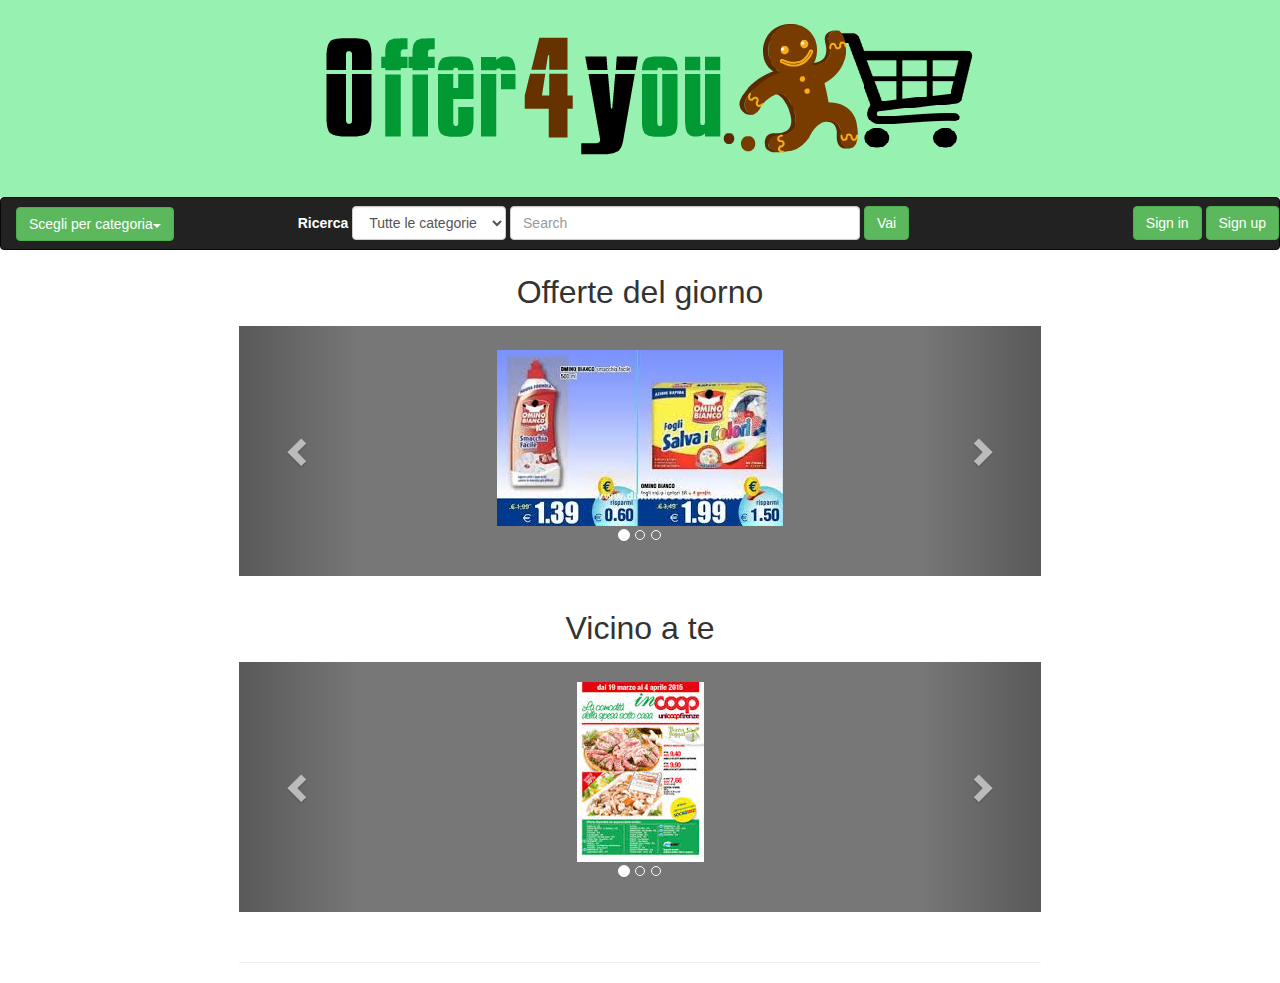
==== o4y_UI/web/index.html @ 50c566eb "prova" ====
<!DOCTYPE html>
<!--
To change this license header, choose License Headers in Project Properties.
To change this template file, choose Tools | Templates
and open the template in the editor
-->
<!DOCTYPE html>
<html lang="en">
  <head>
    <meta charset="utf-8">
    <meta http-equiv="X-UA-Compatible" content="IE=edge">


    <title>Jumbotron Template for Bootstrap</title>

    <!-- Bootstrap core CSS -->
    <link href="css/bootstrap.min.css" rel="stylesheet"/>

    <!-- Custom styles for this template -->
    <link href="css/stili-custom.css" rel="stylesheet"/>

    <!-- Just for debugging purposes. Don't actually copy these 2 lines! -->
    <!--[if lt IE 9]><script src="../../assets/js/ie8-responsive-file-warning.js"></script><![endif]-->
    <script src="js/ie-emulation-modes-warning.js"></script>

    <!-- HTML5 shim and Respond.js for IE8 support of HTML5 elements and media queries -->
    <!--[if lt IE 9]>
      <script src="https://oss.maxcdn.com/html5shiv/3.7.2/html5shiv.min.js"></script>
      <script src="https://oss.maxcdn.com/respond/1.4.2/respond.min.js"></script>
    <![endif]-->
  </head>

  <body>


      
      


    <!-- Main jumbotron for a primary marketing message or call to action -->
    <div class="jumbotron">
      <div class="container">
          <p align="center"><img src="img/logo.png"></p>
      </div>
    </div>
    
<nav class="navbar navbar-inverse">
     
       
<div > 
         
        <form class="navbar-form navbar-left">
            <div class="btn-group">   
                <button type="button" class="btn btn-success dropdown-toggle" data-toggle="dropdown">Scegli per categoria<span class="caret"></span></button>
                <ul class="dropdown-menu" role="menu">
                    <li>Libri</li>
                    <li>Giochi</li>
                    <li>Musica</li>
                </ul>
            </div>
            
                <div class="form-group">
                <label style="color: #ffffff;margin-left: 120px">Ricerca</label>
               <select class="form-control">
                   
                   <option selected="selected">Tutte le categorie</option>
                   <option value="pomodori">pomodori</option>
                   <option value="latte">latte</option>
                   <option value="banane">banane</option>
                </select>
            </div>
            <div class="form-group">
              <input style="width: 350px" type="text" placeholder="Search" class="form-control">
            </div>
           <button type="submit" class="btn btn-success">Vai</button>
        </form>
        <form class="navbar-form navbar-right">
            <button type="submit" class="btn btn-success">Sign in</button>
            <button type="submit" class="btn btn-success">Sign up</button>
        </form>
               
    
</div>
     
    </nav>

    <div class="container">
      <!-- Example row of columns -->
      <div class="row">
          <div class="col-md-12">
        <!-- Carousel
       
    ================================================== -->
        <p align="center" style="font-size: 32px">Offerte del giorno</p>
    <div id="myCarousel" class="carousel slide" data-ride="carousel">
      <!-- Indicators -->
      <ol class="carousel-indicators">
        <li data-target="#myCarousel" data-slide-to="0" class="active"></li>
        <li data-target="#myCarousel" data-slide-to="1"></li>
        <li data-target="#myCarousel" data-slide-to="2"></li>
      </ol>
      <div class="carousel-inner" role="listbox">
        <div class="item active">
          <img class="first-slide" src="[data-uri]" alt="First slide">
          <div class="container">
            <div class="carousel-caption">
              <img src="img/images4.jpg">
            </div>
          </div>
        </div>
        <div class="item">
          <img class="second-slide" src="[data-uri]" alt="Second slide">
          <div class="container">
            <div class="carousel-caption">
              <img src="img/images.jpg">
            </div>
          </div>
        </div>
        <div class="item">
          <img class="third-slide" src="[data-uri]" alt="Third slide">
          <div class="container">
            <div class="carousel-caption">
              <img src="img/images.png">
            </div>
          </div>
        </div>
      </div>
      <a class="left carousel-control" href="#myCarousel" role="button" data-slide="prev">
        <span class="glyphicon glyphicon-chevron-left" aria-hidden="true"></span>
        <span class="sr-only">Previous</span>
      </a>
      <a class="right carousel-control" href="#myCarousel" role="button" data-slide="next">
        <span class="glyphicon glyphicon-chevron-right" aria-hidden="true"></span>
        <span class="sr-only">Next</span>
      </a>
    </div><!-- /.carousel -->
    
   <p align="center" style="font-size: 32px">Vicino a te</p>
    <div id="myCarousel2" class="carousel slide" data-ride="carousel2">
      <!-- Indicators -->
      <ol class="carousel-indicators">
        <li data-target="#myCarousel2" data-slide-to="0" class="active"></li>
        <li data-target="#myCarousel2" data-slide-to="1"></li>
        <li data-target="#myCarousel2" data-slide-to="2"></li>
      </ol>
      <div class="carousel-inner" role="listbox">
        <div class="item active">
          <img class="first-slide" src="[data-uri]" alt="First2slide">
          <div class="container">
            <div class="carousel-caption">
                <img src="img/images1.jpg">
            </div>
          </div>
        </div>
        <div class="item">
          <img class="second-slide" src="[data-uri]" alt="Second2slide">
          <div class="container">
            <div class="carousel-caption">
              <img src="img/images2.jpg">
            </div>
          </div>
        </div>
        <div class="item">
          <img class="third-slide" src="[data-uri]" alt="Third2slide">
          <div class="container">
            <div class="carousel-caption">
              <img src="img/images3.jpg">
            </div>
          </div>
        </div>
      </div>
      <a class="left carousel-control" href="#myCarousel2" role="button" data-slide="prev">
        <span class="glyphicon glyphicon-chevron-left" aria-hidden="true"></span>
        <span class="sr-only">Previous</span>
      </a>
      <a class="right carousel-control" href="#myCarousel2" role="button" data-slide="next">
        <span class="glyphicon glyphicon-chevron-right" aria-hidden="true"></span>
        <span class="sr-only">Next</span>
      </a>
    </div>
    </div>
      </div>

      <hr>

    </div> <!-- /container -->


    <!-- Bootstrap core JavaScript
    ================================================== -->
    <!-- Placed at the end of the document so the pages load faster -->
    <script src="https://ajax.googleapis.com/ajax/libs/jquery/1.11.2/jquery.min.js"></script>
    <script src="js/bootstrap.min.js"></script>
    <!-- IE10 viewport hack for Surface/desktop Windows 8 bug -->
    <script src="js/ie10-viewport-bug-workaround.js"></script>
  </body>
</html>
---- o4y_UI/web/css/stili-custom.css ----
/* Move down content because we have a fixed navbar that is 50px tall */

/* CUSTOMIZE THE CAROUSEL
-------------------------------------------------- */

/* Carousel base class */
.carousel {
  height: 250px;
  margin-bottom: 30px;
}
/* Since positioning the image, we need to help out the caption */
.carousel-caption {
  z-index: 10;
}

/* Declare heights because of positioning of img element */
.carousel .item {
  height: 250px;
  background-color: #777;
}
.carousel-inner > .item > img {
  position: absolute;
  top: 0;
  left: 0;
  min-width: 100%;
  height: 500px;
}
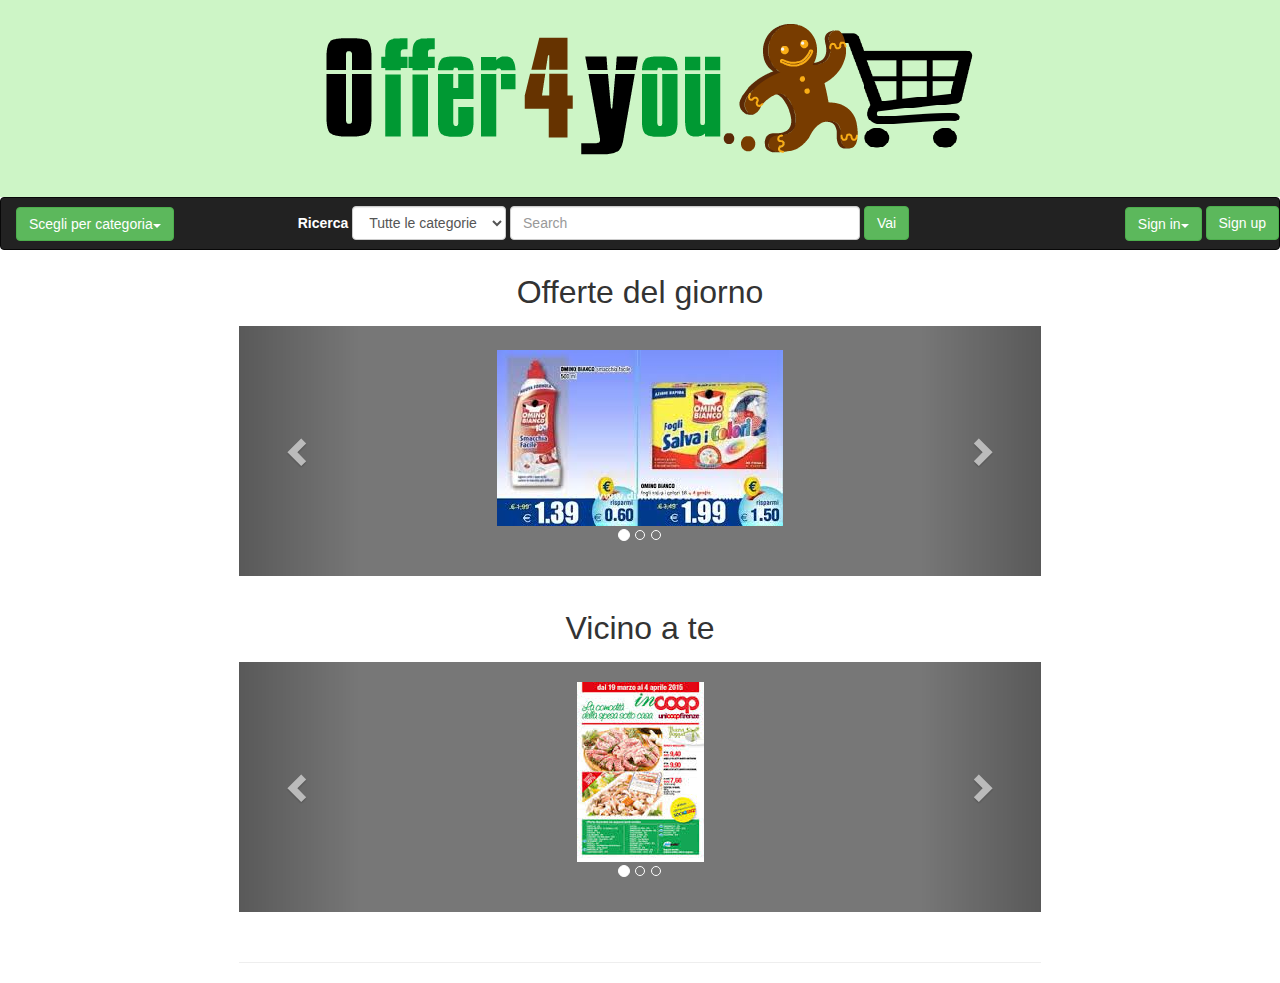
==== commit a86461a0: "aggiunta form sign in" ====
--- a/o4y_UI/web/index.html
+++ b/o4y_UI/web/index.html
@@ -74,10 +74,28 @@
             </div>
            <button type="submit" class="btn btn-success">Vai</button>
         </form>
-        <form class="navbar-form navbar-right">
-            <button type="submit" class="btn btn-success">Sign in</button>
+        <div class="navbar-form navbar-right">
+            <div class="btn-group">   
+                <button type="button" class="btn btn-success dropdown-toggle" data-toggle="dropdown">Sign in<span class="caret"></span></button>
+                <ul class="dropdown-menu" role="menu">
+                    <li>
+                        <label>Username</label>
+                        <input type="text" class="form-control">
+                    </li>
+                    <li>
+                        <label>Password</label>
+                        <input type="password" class="form-control">
+                    </li>
+                    <li>
+          
+                        <button style="margin-left: 30px" type="submit" class="btn btn-success">ok</button>
+                    </li>                            
+                    
+
+                </ul>
+            </div>
             <button type="submit" class="btn btn-success">Sign up</button>
-        </form>
+        </div>
                
     
 </div>
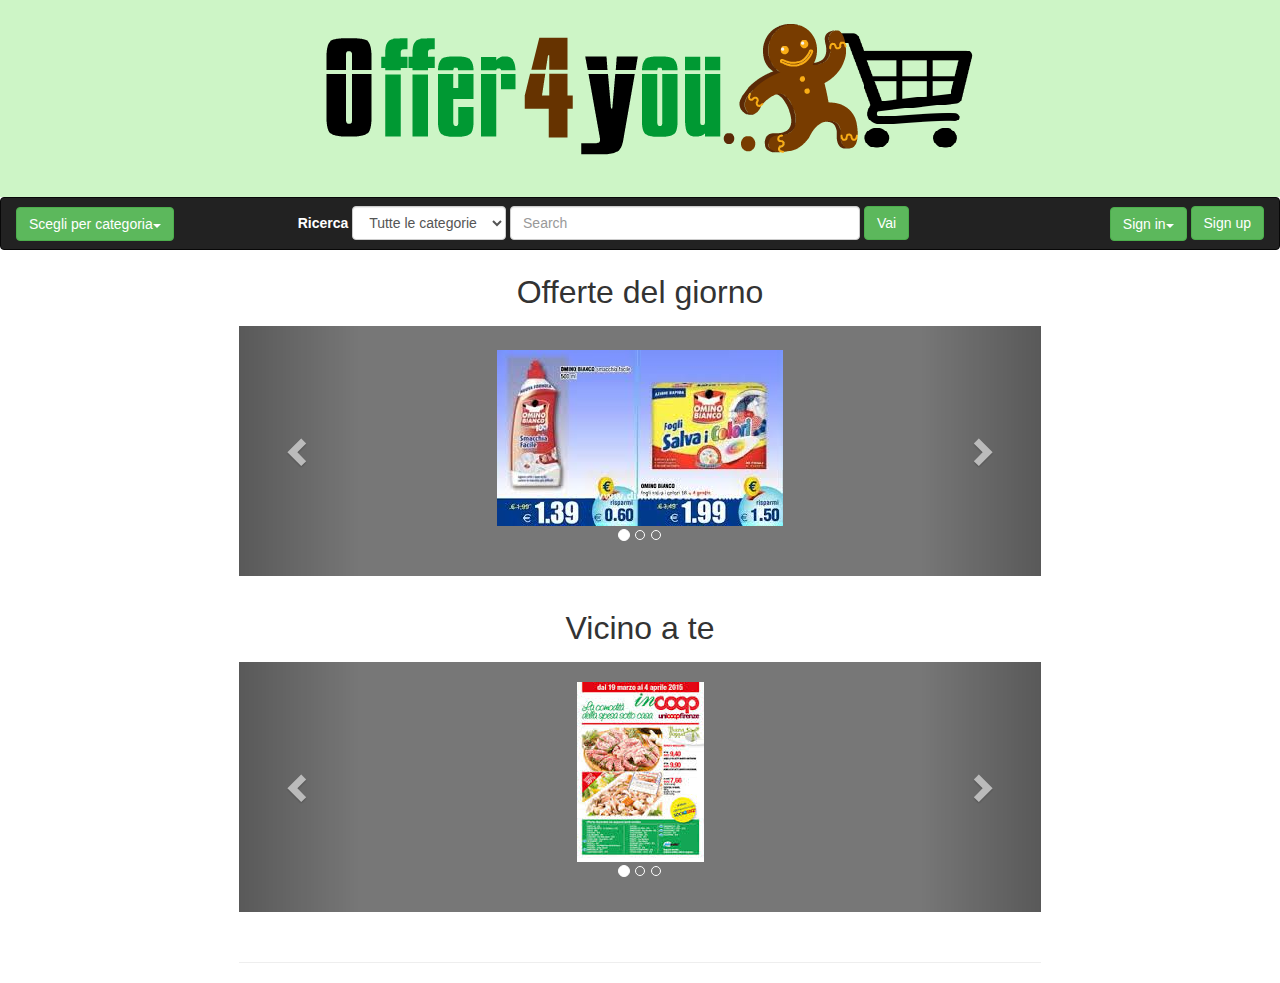
==== commit c7a9f515: "Correzione Navbar no responsive" ====
--- a/o4y_UI/web/index.html
+++ b/o4y_UI/web/index.html
@@ -47,7 +47,7 @@
 <nav class="navbar navbar-inverse">
      
        
-<div > 
+<div class="adapted-container"> 
          
         <form class="navbar-form navbar-left">
             <div class="btn-group">   
--- a/o4y_UI/web/css/stili-custom.css
+++ b/o4y_UI/web/css/stili-custom.css
@@ -1,4 +1,7 @@
 /* Move down content because we have a fixed navbar that is 50px tall */
+.adapted-container { 
+    min-width: 1250px!important;
+}
 
 /* CUSTOMIZE THE CAROUSEL
 -------------------------------------------------- */
@@ -24,4 +27,5 @@
   left: 0;
   min-width: 100%;
   height: 500px;
-}+}
+
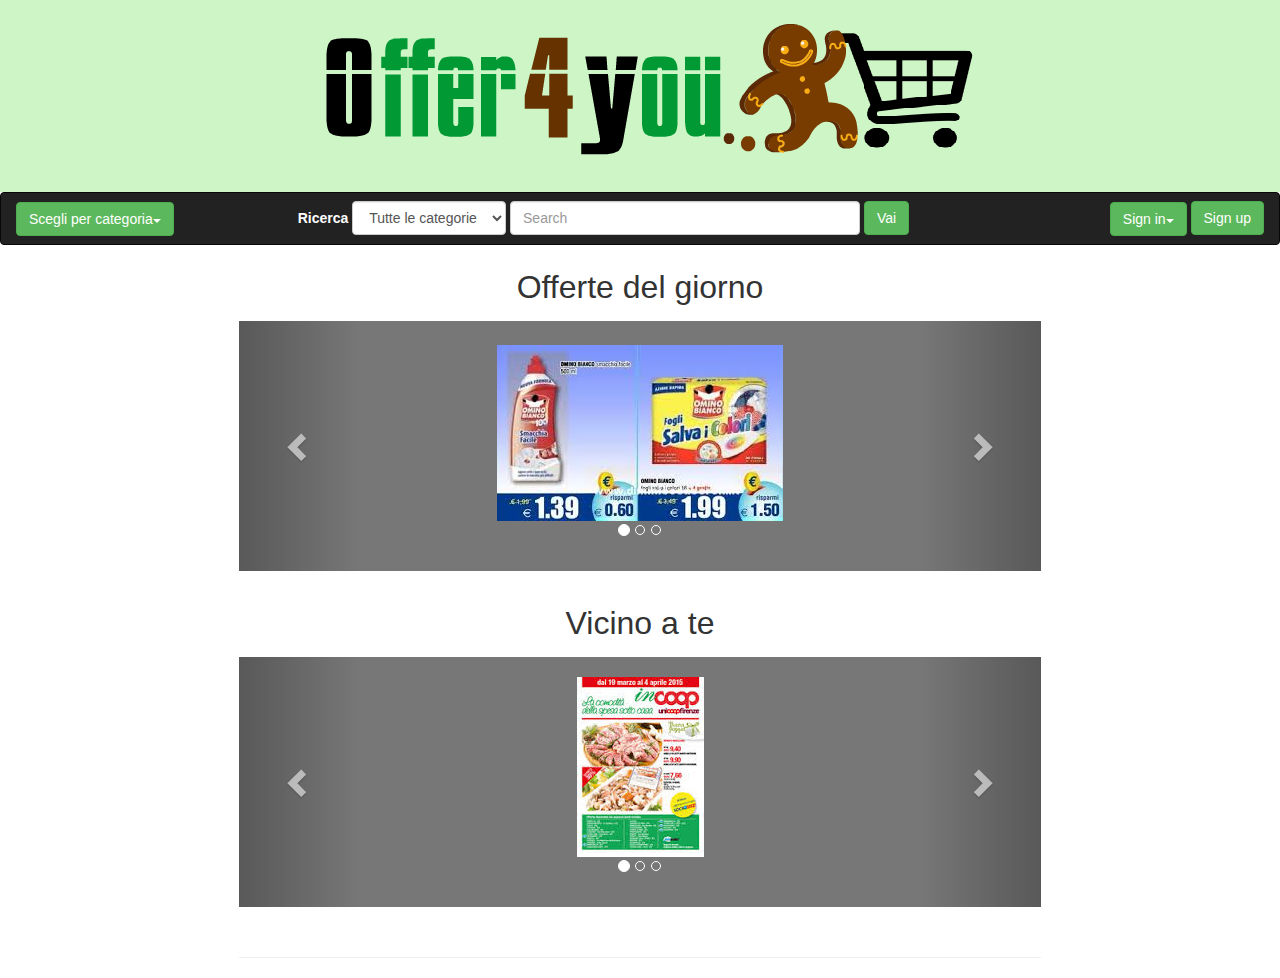
==== commit 630c2628: "form sign in modificata" ====
--- a/o4y_UI/web/index.html
+++ b/o4y_UI/web/index.html
@@ -38,7 +38,7 @@
 
 
     <!-- Main jumbotron for a primary marketing message or call to action -->
-    <div class="jumbotron">
+    <div class="banner">
       <div class="container">
           <p align="center"><img src="img/logo.png"></p>
       </div>
@@ -61,6 +61,12 @@
             
                 <div class="form-group">
                 <label style="color: #ffffff;margin-left: 120px">Ricerca</label>
+                
+                
+                
+                
+                
+                
                <select class="form-control">
                    
                    <option selected="selected">Tutte le categorie</option>
@@ -79,16 +85,16 @@
                 <button type="button" class="btn btn-success dropdown-toggle" data-toggle="dropdown">Sign in<span class="caret"></span></button>
                 <ul class="dropdown-menu" role="menu">
                     <li>
-                        <label>Username</label>
-                        <input type="text" class="form-control">
+                        <label style="margin-left: 12px;margin-top: 10px">Username</label>
+                        <input style="margin-left: 12px;margin-right: 12px" type="text" class="form-control">
                     </li>
                     <li>
-                        <label>Password</label>
-                        <input type="password" class="form-control">
+                        <label style="margin-left: 12px;margin-top: 10px">Password</label>
+                        <input style="margin-left: 12px;margin-right: 12px" type="password" class="form-control">
                     </li>
                     <li>
           
-                        <button style="margin-left: 30px" type="submit" class="btn btn-success">ok</button>
+                        <button style="margin-left: 75%;margin-top: 10px" type="submit" class="btn btn-success">ok</button>
                     </li>                            
                     
 
--- a/o4y_UI/web/css/stili-custom.css
+++ b/o4y_UI/web/css/stili-custom.css
@@ -1,6 +1,9 @@
 /* Move down content because we have a fixed navbar that is 50px tall */
 .adapted-container { 
     min-width: 1250px!important;
+}
+.banner{
+    background-color: #CDF5C6;
 }
 
 /* CUSTOMIZE THE CAROUSEL
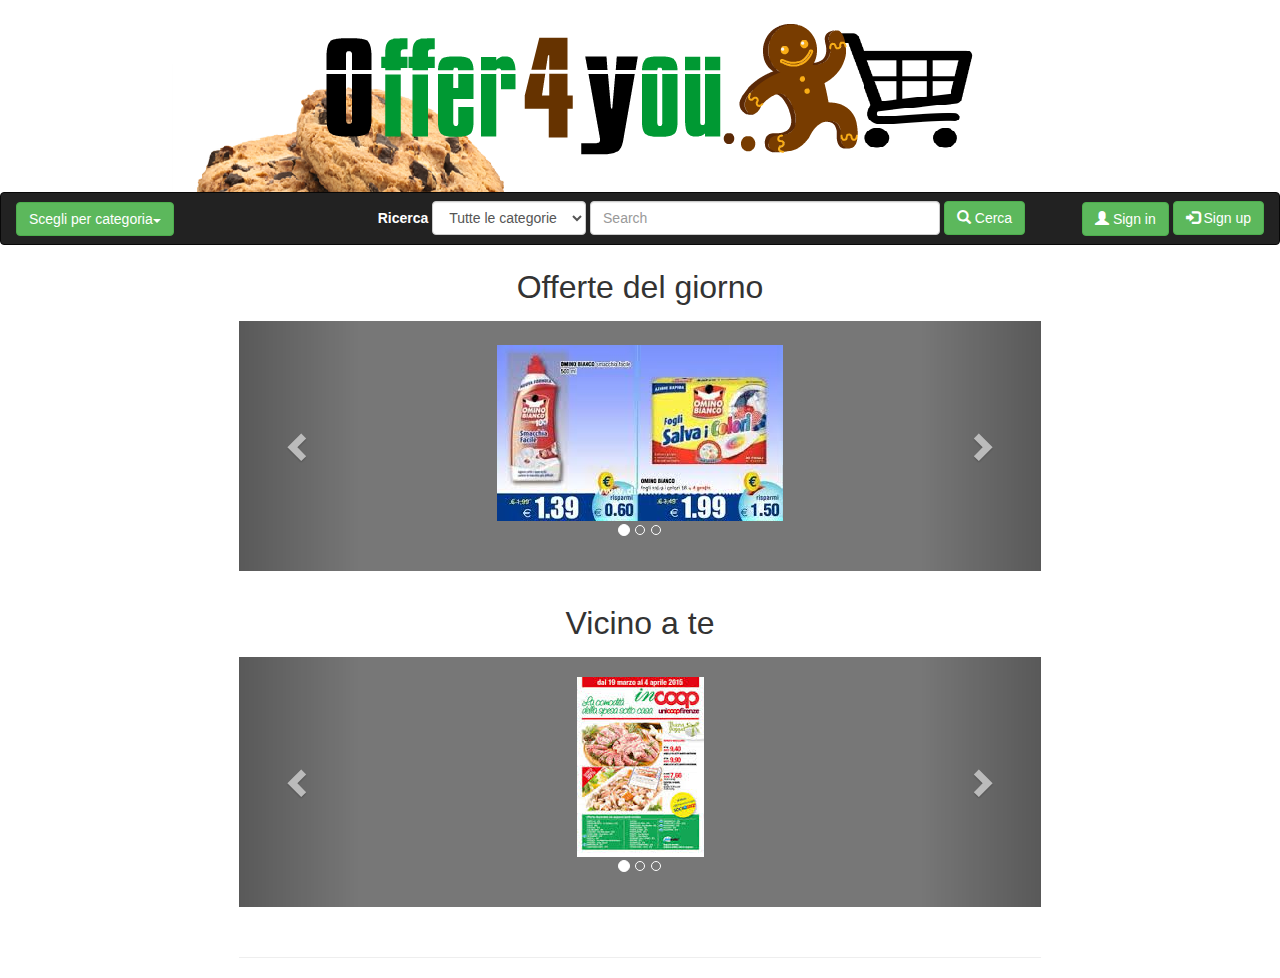
==== commit b3f7dab9: "calendar" ====
--- a/o4y_UI/web/index.html
+++ b/o4y_UI/web/index.html
@@ -28,6 +28,9 @@
       <script src="https://oss.maxcdn.com/html5shiv/3.7.2/html5shiv.min.js"></script>
       <script src="https://oss.maxcdn.com/respond/1.4.2/respond.min.js"></script>
     <![endif]-->
+    
+    
+    
   </head>
 
   <body>
@@ -57,32 +60,31 @@
                     <li>Giochi</li>
                     <li>Musica</li>
                 </ul>
+                                    
+                  
+                    
             </div>
             
                 <div class="form-group">
-                <label style="color: #ffffff;margin-left: 120px">Ricerca</label>
-                
-                
-                
-                
-                
-                
-               <select class="form-control">
-                   
-                   <option selected="selected">Tutte le categorie</option>
+                <label style="color: #ffffff; margin-left: 200px;">Ricerca</label>   
+                <select class="form-control" id="s1">
+                    
+                   <option id="block" value="tlc" selected> Tutte le categorie</option>
                    <option value="pomodori">pomodori</option>
                    <option value="latte">latte</option>
                    <option value="banane">banane</option>
                 </select>
-            </div>
+                
+            </div>
+
             <div class="form-group">
               <input style="width: 350px" type="text" placeholder="Search" class="form-control">
             </div>
-           <button type="submit" class="btn btn-success">Vai</button>
+           <button type="submit" class="btn btn-success"><span class="glyphicon glyphicon-search"></span> Cerca</button>
         </form>
         <div class="navbar-form navbar-right">
             <div class="btn-group">   
-                <button type="button" class="btn btn-success dropdown-toggle" data-toggle="dropdown">Sign in<span class="caret"></span></button>
+                <button type="button" class="btn btn-success dropdown-toggle" data-toggle="dropdown"><span class="glyphicon glyphicon-user"></span> Sign in</button>
                 <ul class="dropdown-menu" role="menu">
                     <li>
                         <label style="margin-left: 12px;margin-top: 10px">Username</label>
@@ -100,7 +102,7 @@
 
                 </ul>
             </div>
-            <button type="submit" class="btn btn-success">Sign up</button>
+            <button type="submit" class="btn btn-success"><span class="glyphicon glyphicon-log-in"></span> Sign up</button>
         </div>
                
     
@@ -217,5 +219,11 @@
     <script src="js/bootstrap.min.js"></script>
     <!-- IE10 viewport hack for Surface/desktop Windows 8 bug -->
     <script src="js/ie10-viewport-bug-workaround.js"></script>
+    <!--
+    <script type="text/javascript">
+                $('#s1').on("click",function() {
+                       alert("ciao");
+                });</script>
+    -->
   </body>
 </html>
--- a/o4y_UI/web/css/stili-custom.css
+++ b/o4y_UI/web/css/stili-custom.css
@@ -3,7 +3,13 @@
     min-width: 1250px!important;
 }
 .banner{
-    background-color: #CDF5C6;
+    
+    background-image: url("../img/sf.png");
+    background-repeat: no-repeat;
+}
+
+.panel-default{
+    border-color: #000;
 }
 
 /* CUSTOMIZE THE CAROUSEL
@@ -32,3 +38,5 @@
   height: 500px;
 }
 
+
+
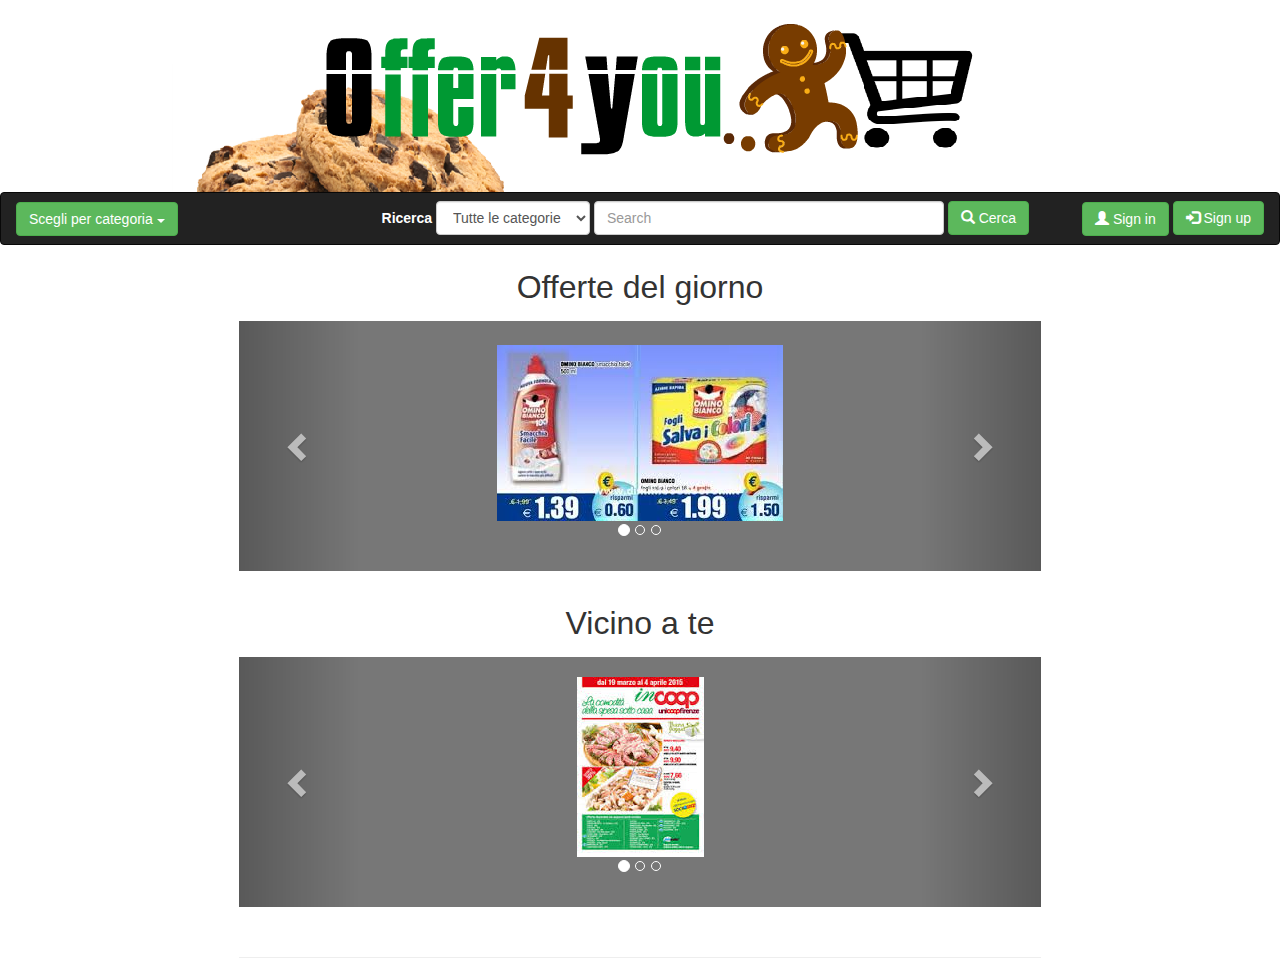
==== commit 96c56636: "INDEX: link a iscrizione" ====
--- a/o4y_UI/web/index.html
+++ b/o4y_UI/web/index.html
@@ -54,7 +54,7 @@
          
         <form class="navbar-form navbar-left">
             <div class="btn-group">   
-                <button type="button" class="btn btn-success dropdown-toggle" data-toggle="dropdown">Scegli per categoria<span class="caret"></span></button>
+                <button type="button" class="btn btn-success dropdown-toggle" data-toggle="dropdown">Scegli per categoria <span class="caret"></span></button>
                 <ul class="dropdown-menu" role="menu">
                     <li>Libri</li>
                     <li>Giochi</li>
@@ -84,7 +84,7 @@
         </form>
         <div class="navbar-form navbar-right">
             <div class="btn-group">   
-                <button type="button" class="btn btn-success dropdown-toggle" data-toggle="dropdown"><span class="glyphicon glyphicon-user"></span> Sign in</button>
+                <button type="button" class="btn btn-success dropdown-toggle" data-toggle="dropdown" ><span class="glyphicon glyphicon-user"></span> Sign in</button>
                 <ul class="dropdown-menu" role="menu">
                     <li>
                         <label style="margin-left: 12px;margin-top: 10px">Username</label>
@@ -102,7 +102,9 @@
 
                 </ul>
             </div>
-            <button type="submit" class="btn btn-success"><span class="glyphicon glyphicon-log-in"></span> Sign up</button>
+            
+            <a href="iscrizione.jsp"><button type="submit" class="btn btn-success"><span class="glyphicon glyphicon-log-in"></span> Sign up</button></a>
+           
         </div>
                
     
--- a/o4y_UI/web/css/stili-custom.css
+++ b/o4y_UI/web/css/stili-custom.css
@@ -12,6 +12,21 @@
     border-color: #000;
 }
 
+.panel-default2{
+    margin-left: 15%;
+    margin-right: 15%;
+    border-color: #000;
+    min-width: 1250px;
+}
+
+.form-group-with-margin{
+    margin-left: 8%;
+    margin-bottom: 8%;
+}
+.btn-toolbar-extended{
+    width: 400px;
+    
+}
 /* CUSTOMIZE THE CAROUSEL
 -------------------------------------------------- */
 
@@ -38,5 +53,264 @@
   height: 500px;
 }
 
-
-
+/* CUSTOMIZE THE DATAPICKER
+-------------------------------------------------- */
+
+.datepicker {
+
+	position: absolute;
+	top: 18px;
+	left: 18px;
+	background: #FFF;
+	padding: 4px;
+	border: 1px solid #CCC;
+	font-size: 16px;
+	font-weight: 400;
+	z-index: 50;
+	/* box-shadow */
+	-webkit-box-shadow: 2px 2px 6px rgba(0, 0, 0, 0.15);
+	box-shadow: 2px 2px 6px rgba(0, 0, 0, 0.15);
+}
+
+.datepicker * {
+
+	/* box-sizing */
+	-webkit-box-sizing: content-box;
+	-moz-box-sizing: content-box;
+	box-sizing: content-box;
+}
+
+.datepicker .tip {
+
+	position: absolute;
+	left: 12px;
+	top: -12px;
+	z-index: 5;
+	width: 0;
+	height: 0;
+	border-left: 10px solid transparent;
+	border-right: 10px solid transparent;
+	border-bottom: 12px solid #CCC;
+}
+
+.datepicker .tip:before {
+
+	content: ' ';
+	position: absolute;
+	left: -8px;
+	top: 2px;
+	z-index: 20;
+	width: 0;
+	height: 0;
+	border-left: 8px solid transparent;
+	border-right: 8px solid transparent;
+	border-bottom: 10px solid #FFF;
+}
+
+.datepicker a {
+
+	text-decoration: none;
+	color: #000;
+}
+
+.datepicker .row {
+
+	margin: 0;
+	padding: 0;
+	overflow: hidden;
+	width: 100%;
+}
+
+.datepicker .row.header {
+
+	text-align: center;
+	position: relative;
+	margin: 4px 0;
+}
+
+.datepicker .row.header a {
+
+	margin: 0 3px;
+	cursor: pointer;
+}
+
+.datepicker .row.header .prev {
+
+	display: block;
+	position: absolute;
+	left: 0;
+	top: 0;
+	margin: 0;
+	width: 10px;
+	height: 10px;
+	padding: 4px;
+}
+
+.datepicker .row.header .next {
+
+	display: block;
+	position: absolute;
+	right: 0;
+	top: 0;
+	margin: 0;
+	width: 10px;
+	height: 10px;
+	padding: 4px;
+}
+
+.datepicker .row.header .prev .arrow{
+	display: block;
+	width: 0;
+	height: 0;
+	border-top: 5px solid transparent;
+	border-right: 6px solid #000;
+	border-bottom: 5px solid transparent;
+	float: left;
+}
+
+.datepicker .row.header .next .arrow{
+	display: block;
+	width: 0;
+	height: 0;
+	border-top: 5px solid transparent;
+	border-left: 6px solid #000;
+	border-bottom: 5px solid transparent;
+	float: right;
+}
+
+.datepicker .row.header .prev.disabled {
+
+	cursor: default;
+}
+
+.datepicker .row.header .next.disabled {
+
+	cursor: default;
+}
+
+.datepicker .row.header .prev.disabled .arrow {
+
+	border-right-color: #DDD;
+}
+
+.datepicker .row.header .next.disabled .arrow {
+
+	border-left-color: #DDD;
+}
+
+.datepicker .cell {
+
+	display: block;
+	float: left;
+	width: 27px;
+	height: 27px;
+	line-height: 25px;
+	text-align: center;
+	padding: 0 3px;
+	border: 1px solid transparent;
+}
+
+.datepicker .cell.large {
+
+	width: 59px;
+	padding: 0;
+	height: 60px;
+	line-height: 60px;
+	cursor: pointer;
+}
+
+.datepicker .cell.large.double {
+
+	line-height: 25px;
+	word-wrap: break-word;
+	text-align: left;
+}
+
+.datepicker .day {
+
+	color: #000;
+	cursor: pointer;
+	text-align: right;
+}
+
+.datepicker .cell.day.today {
+
+	color: #000;
+	background: #D6EAFF;
+}
+
+.datepicker .cell.day:hover,
+.datepicker .cell.month:hover,
+.datepicker .cell.year:hover,
+.datepicker .cell.decade:hover {
+
+	background: #3298FF;
+	color: #FFF;
+}
+
+.datepicker .cell.blank,
+.datepicker .cell.blank:hover {
+
+	background: none;
+	color: inherit;
+	cursor: default;
+}
+
+.datepicker .cell.day.selected,
+.datepicker .cell.month.selected,
+.datepicker .cell.year.selected,
+.datepicker .cell.decade.selected {
+
+	background: #0065CC;
+	color: #FFF;
+}
+
+.datepicker .cell.grayed {
+
+	color: #CCC;
+}
+
+.datepicker .days .cell {
+
+
+	color: #555;
+}
+
+.datepicker .decades .cell span {
+
+
+	display: block;
+	padding: 5px 5px 0;
+}
+
+.datepicker .calendar,
+.datepicker .decades,
+.datepicker .years,
+.datepicker .months {
+
+	position: relative;
+	float: left;
+	width: 100%;
+}
+
+.datepicker .decades,
+.datepicker .years,
+.datepicker .months {
+
+	display: none;
+}
+
+.datepicker .decades .header,
+.datepicker .years .header,
+.datepicker .months .header {
+
+	margin-bottom: 13px;
+}
+
+.form-group-with-margin textArea{
+   
+    resize: none;
+
+}
+
+
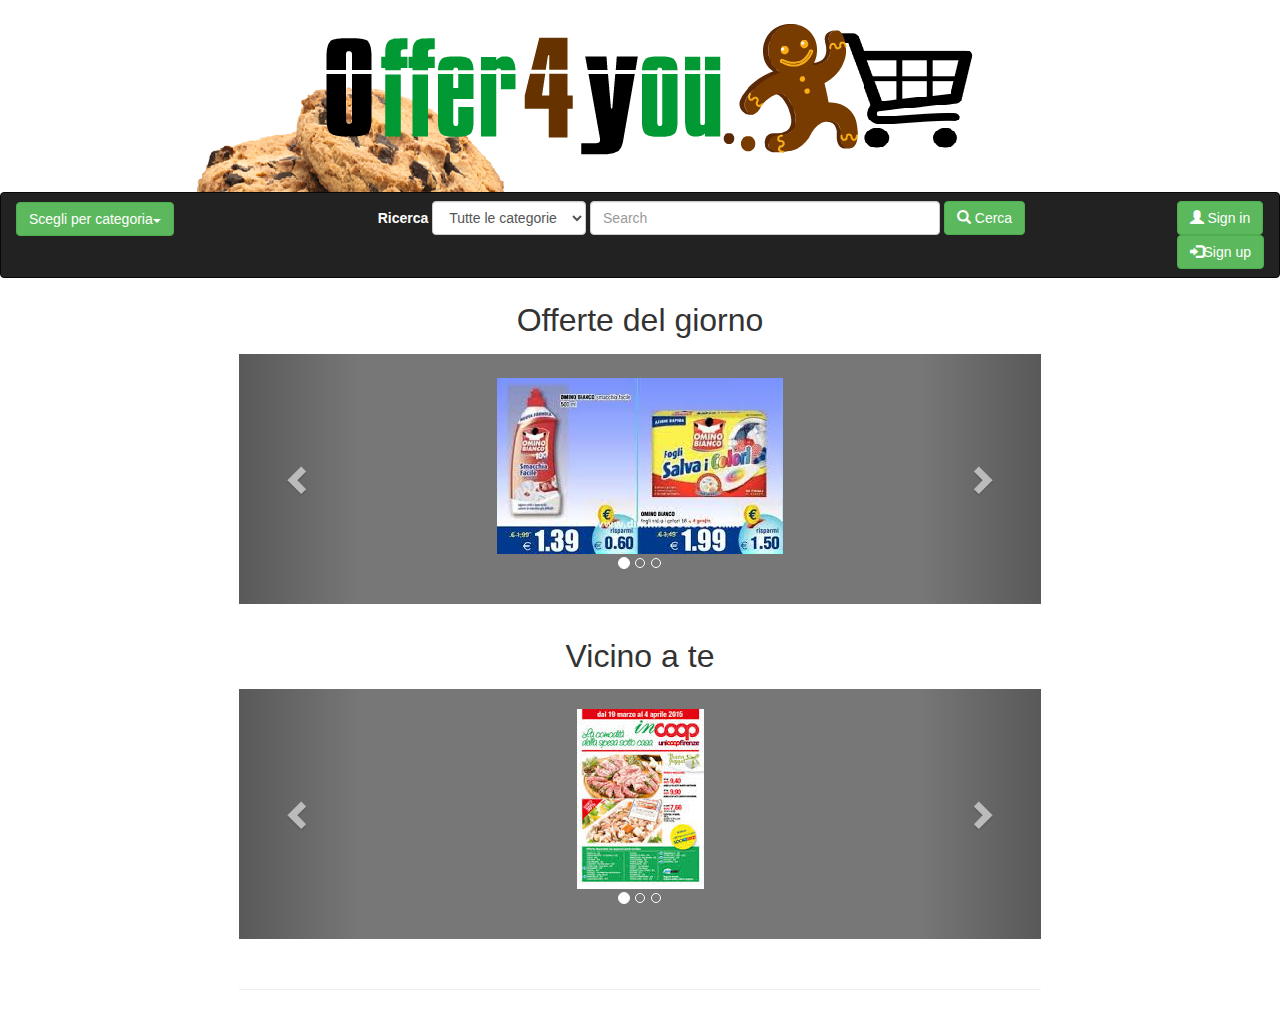
==== commit 386e17a0: "Mini correzione" ====
--- a/o4y_UI/web/index.html
+++ b/o4y_UI/web/index.html
@@ -54,7 +54,7 @@
          
         <form class="navbar-form navbar-left">
             <div class="btn-group">   
-                <button type="button" class="btn btn-success dropdown-toggle" data-toggle="dropdown">Scegli per categoria <span class="caret"></span></button>
+                <button type="button" class="btn btn-success dropdown-toggle" data-toggle="dropdown">Scegli per categoria<span class="caret"></span></button>
                 <ul class="dropdown-menu" role="menu">
                     <li>Libri</li>
                     <li>Giochi</li>
@@ -84,7 +84,7 @@
         </form>
         <div class="navbar-form navbar-right">
             <div class="btn-group">   
-                <button type="button" class="btn btn-success dropdown-toggle" data-toggle="dropdown" ><span class="glyphicon glyphicon-user"></span> Sign in</button>
+                <button type="button" class="btn btn-success dropdown-toggle" data-toggle="dropdown"><span class="glyphicon glyphicon-user"></span> Sign in</button>
                 <ul class="dropdown-menu" role="menu">
                     <li>
                         <label style="margin-left: 12px;margin-top: 10px">Username</label>
@@ -102,9 +102,9 @@
 
                 </ul>
             </div>
-            
-            <a href="iscrizione.jsp"><button type="submit" class="btn btn-success"><span class="glyphicon glyphicon-log-in"></span> Sign up</button></a>
-           
+            <form action="offerte.html" method="post">
+                <button type="submit" class="btn btn-success"><span class="glyphicon glyphicon-log-in"></span>Sign up</button>
+            </form>
         </div>
                
     
